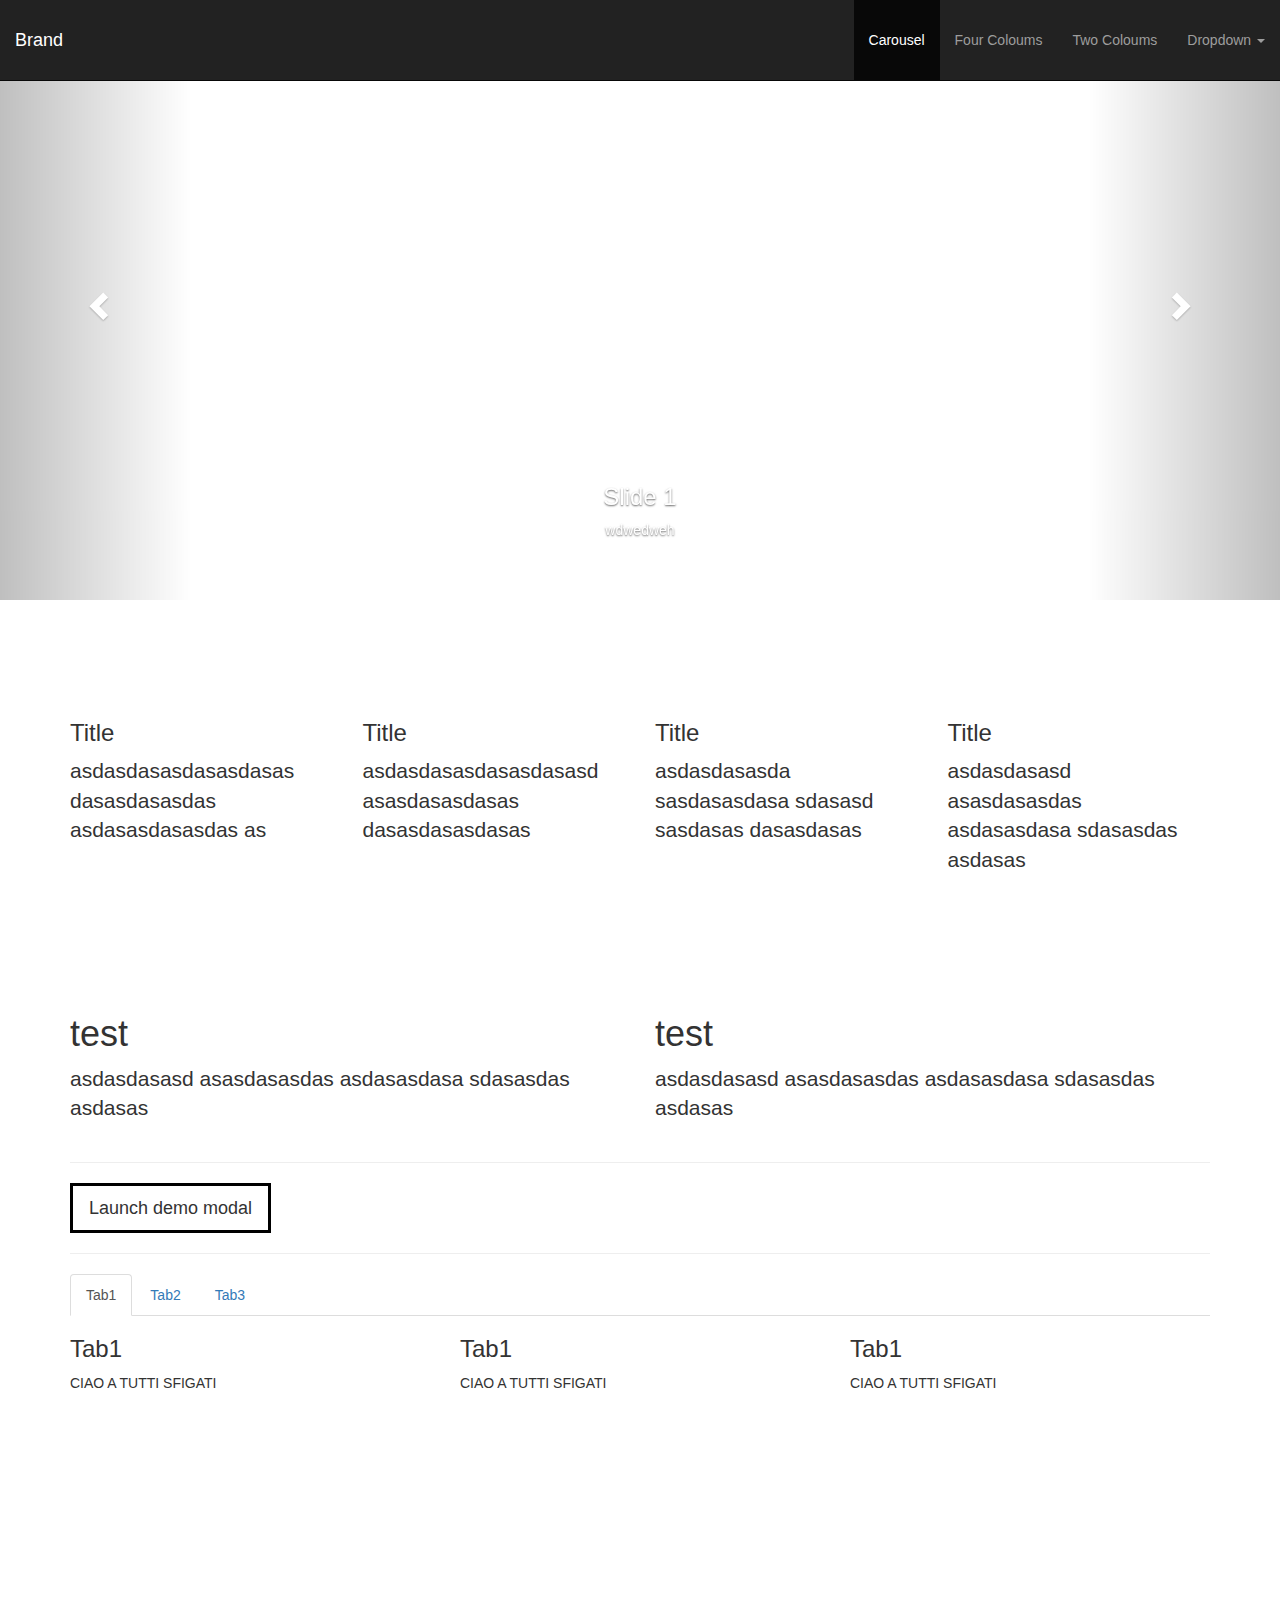
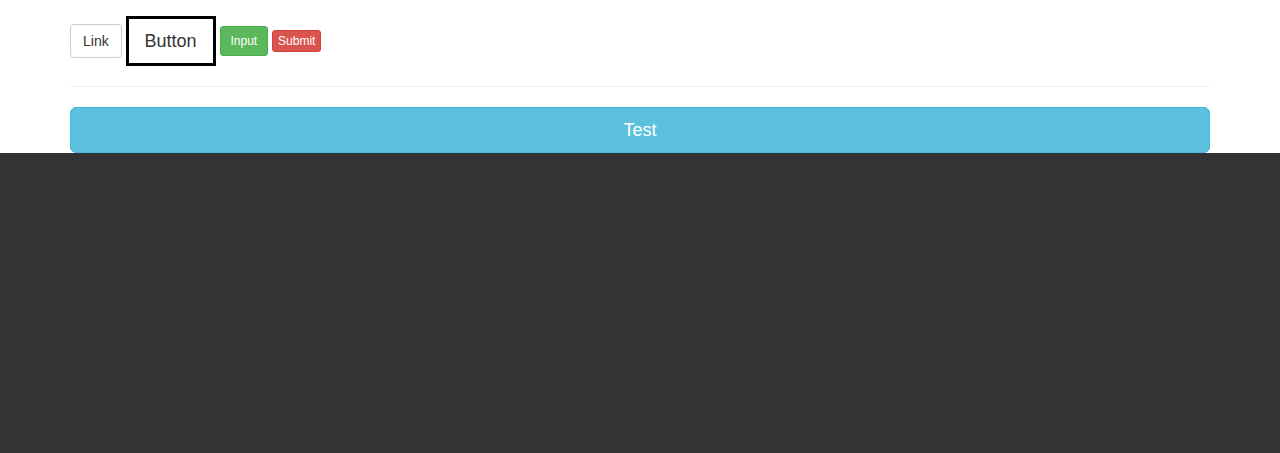
==== index.html @ 5b817693 "first commit" ====
<!DOCTYPE html>
<html lang="en">
<head>
  <meta charset="UTF-8">
  <meta name="viewport" content="width=device-width, initial-scale=1.0">
  <meta http-equiv="X-UA-Compatible" content="ie=edge">
  <title>Document</title>
  <!-- Latest compiled and minified CSS -->
  <link rel="stylesheet" href="css/bootstrap.min.css">
  <link rel="stylesheet" href="css/style.css">

  <meta name="viewport" content="width=device-width, initial-scale=1" />
</head>
<body data-spy="scroll" data-target="#navbar-example">

  <nav class="navbar navbar-inverse navbar-fixed-top">
  <div class="container-fluid">
    <!-- Brand and toggle get grouped for better mobile display -->
    <div class="navbar-header">
      <button type="button" class="navbar-toggle collapsed" data-toggle="collapse" data-target="#navbar-example" aria-expanded="false">
        <span class="sr-only">Toggle navigation</span>
        <span class="icon-bar"></span>
        <span class="icon-bar"></span>
        <span class="icon-bar"></span>
      </button>
      <a class="navbar-brand" href="#">Brand</a>
    </div>

    <!-- Collect the nav links, forms, and other content for toggling -->
    <div class="collapse navbar-collapse" id="navbar-example">

      <ul class="nav navbar-nav navbar-right">
        <li class="active"><a href="#carousel">Carousel</a></li>
        <li ><a href="#four-coloums">Four Coloums</a></li>
        <li ><a href="#two-columns">Two Coloums</a></li>
        <li class="dropdown">
          <a href="#" class="dropdown-toggle" data-toggle="dropdown" role="button" aria-haspopup="true" aria-expanded="false">Dropdown <span class="caret"></span></a>
          <ul class="dropdown-menu">
            <li><a href="#">Action</a></li>
            <li><a href="#">Another action</a></li>
            <li><a href="#">Something else here</a></li>
            <li><a href="#">Separated link</a></li>
            <li><a href="#">One more separated link</a></li>
          </ul>
        </li>
      </ul>

    </div><!-- /.navbar-collapse -->
  </div><!-- /.container-fluid -->
</nav>

<div id="carousel" class="carousel slide" data-ride="carousel">
  <!-- Indicators -->
  <ol class="carousel-indicators">
    <li data-target="#carousel" data-slide-to="0" class="active"></li>
    <li data-target="#carousel" data-slide-to="1"></li>
    <li data-target="#carousel" data-slide-to="2"></li>
  </ol>

  <!-- Wrapper for slides -->
  <div class="carousel-inner" role="listbox">
    <div class="item active" style ="background-image: url(https://source.unsplash.com/random);">
      <div class="carousel-caption">
        <h3>Slide 1 </h3>
        <p>wdwedweh</p>
      </div>
    </div>
    <div class="item" style ="background-image: url(https://source.unsplash.com/category/buildings);">
      <div class="carousel-caption">
        <h3>Slide 2</h3>
        <p>wdwedweh</p>
      </div>
    </div>
    <div class="item" style ="background-image: url(https://source.unsplash.com/category/food);">
      <div class="carousel-caption">
        <h3>Slide 3</h3>
        <p>wdwedweh</p>
      </div>
    </div>
  </div>
  <!-- Controls -->
    <a class="left carousel-control" href="#carousel-example-generic" role="button" data-slide="prev">
      <span class="glyphicon glyphicon-chevron-left" aria-hidden="true"></span>
      <span class="sr-only">Previous</span>
    </a>
    <a class="right carousel-control" href="#carousel-example-generic" role="button" data-slide="next">
      <span class="glyphicon glyphicon-chevron-right" aria-hidden="true"></span>
      <span class="sr-only">Next</span>
    </a>
</div>

<div class="container" >
  <div class="row big-padding" id="four-coloums">

    <div class="col-md-3 col-xs-6">
      <h3>Title</h3>
      <p class="lead">asdasdasasdasasdasas dasasdasasdas asdasasdasasdas as</p>
    </div>
    <div class="col-md-3 col-xs-6">
      <h3>Title</h3>
      <p class="lead">asdasdasasdasasdasasd asasdasasdasas dasasdasasdasas</p>
    </div>
    <div class="col-md-3 col-xs-6">
      <h3>Title</h3>
      <p class="lead">asdasdasasda sasdasasdasa sdasasd sasdasas dasasdasas</p>
    </div>
    <div class="col-md-3 col-xs-6">
      <h3>Title</h3>
      <p class="lead">asdasdasasd asasdasasdas asdasasdasa sdasasdas asdasas</p>
    </div>
  </div>

  <div class="row big-padding" id="two-columns">
    <div class="col-sm-6">
      <h1>test</h1>
      <p class="lead">asdasdasasd asasdasasdas asdasasdasa sdasasdas asdasas</p>
    </div>
    <div class="col-sm-6">
      <h1>test</h1>
      <p class="lead">asdasdasasd asasdasasdas asdasasdasa sdasasdas asdasas</p>
    </div>
  </div>

  <hr>
  <!-- Button trigger modal -->
  <button type="button" class="btn btn-primary btn-lg" data-toggle="modal" data-target="#myModal">
    Launch demo modal
  </button>

  <hr>
  <div>

    <!-- Nav tabs -->
    <ul class="nav nav-tabs" role="tablist">
      <li role="presentation" class="active"><a href="#tab-1" aria-controls="tab-1" role="tab" data-toggle="tab">Tab1</a></li>
      <li role="presentation"><a href="#tab-2" aria-controls="tab-2" role="tab" data-toggle="tab">Tab2</a></li>
      <li role="presentation"><a href="#tab-3" aria-controls="tab-3" role="tab" data-toggle="tab">Tab3</a></li>
    </ul>

    <!-- Tab panes -->
    <div class="tab-content">
      <div role="tabpanel" class="tab-pane fade in active" id="tab-1">
        <div class="row">
          <div class="col-sm-4">
            <h3>Tab1</h3>
            <p>CIAO A TUTTI SFIGATI</p>
          </div>
          <div class="col-sm-4">
            <h3>Tab1</h3>
            <p>CIAO A TUTTI SFIGATI</p>
          </div>
          <div class="col-sm-4">
            <h3>Tab1</h3>
            <p>CIAO A TUTTI SFIGATI</p>
          </div>
        </div>
      </div>
      <div role="tabpanel" class="tab-pane fade" id="tab-2">
        <div class="row">
          <div class="col-sm-6">
            <h3>Tab2</h3>
            <p>CIAO A TUTTI SFIGATI</p>
          </div>
          <div class="col-sm-6">
            <h3>Tab2</h3>
            <p>CIAO A TUTTI SFIGATI</p>
          </div>
        </div>
      </div>
      <div role="tabpanel" class="tab-pane fade" id="tab-3">
        <div class="col-sm-3">
          <h3>Tab3</h3>
          <p>CIAO A TUTTI SFIGATI</p>
        </div>
        <div class="col-sm-3">
          <h3>Tab3</h3>
          <p>CIAO A TUTTI SFIGATI</p>
        </div>
        <div class="col-sm-3">
          <h3>Tab3</h3>
          <p>CIAO A TUTTI SFIGATI</p>
        </div>
        <div class="col-sm-3">
          <h3>Tab3</h3>
          <p>CIAO A TUTTI SFIGATI</p>
        </div>
      </div>
    </div>
  </div>

  <p>
    <a class="btn btn-default" href="#" role="button">Link</a>
    <button class="btn btn-lg btn-primary " type="submit">Button</button>
    <input class="btn btn-sm btn-success" type="button" value="Input">
    <input class="btn btn-xs btn-danger" type="submit" value="Submit">
  </p>
  <hr>
  <a href="ciao" class="btn btn-info btn-block btn-lg">Test</a>

</div> <!-- contanier-->



<div class="footer">

</div>


<!-- Modal -->
<div class="modal fade" id="myModal" tabindex="-1" role="dialog" aria-labelledby="myModalLabel">
  <div class="modal-dialog modal-lg" role="document">
    <div class="modal-content">
      <div class="modal-header">
        <button type="button" class="close" data-dismiss="modal" aria-label="Close"><span aria-hidden="true">&times;</span></button>
        <h4 class="modal-title" id="myModalLabel">Modal title</h4>
      </div>
      <div class="modal-body">
        <p> Be sure to add role="dialog" and aria-labelledby="...", referencing the modal title, to .modal, and role="document" to the .modal-dialog itself.</p>
      </div>
      <div class="modal-footer">
      </div>
    </div>
  </div>
</div>

<script src="https://ajax.googleapis.com/ajax/libs/jquery/1.12.4/jquery.min.js"></script>
<script src="js/bootstrap.min.js"></script>

<script>
$('body').scrollspy({ target: '#navbar-example' });

$('[data-toggle="popover"]').popover();

$(".navbar-collapse ul li a[href^='#']").on('click',function(e){

  target = this.hash;
  e.preventDefault();

  $('html,body').animate({
    scrollTop : $(this.hash).offset().top
  }, 600, function(){
    window.location.hash = target;
  });

});
</script>
</body>
</html>
---- css/style.css ----
body{}

.navbar-brand,
.navbar-nav > li > a {
  height : 80px;
  line-height: 50px;
}


.carousel-inner > .item {min-height: 600px; background-size: cover;background-position: center center;}

.tab-pane{min-height:300px}

.btn-primary {
    color: #333;
    background-color: transparent;
    border-color: black;
    border-radius: 0;
    border-width: 3px;}
}

.btn-primary:hover {
    color: red;
    background-color: black;
    border-color: black;
}

.big-padding{padding: 100px 0 0;}
.footer {min-height: 300px; background: #333}
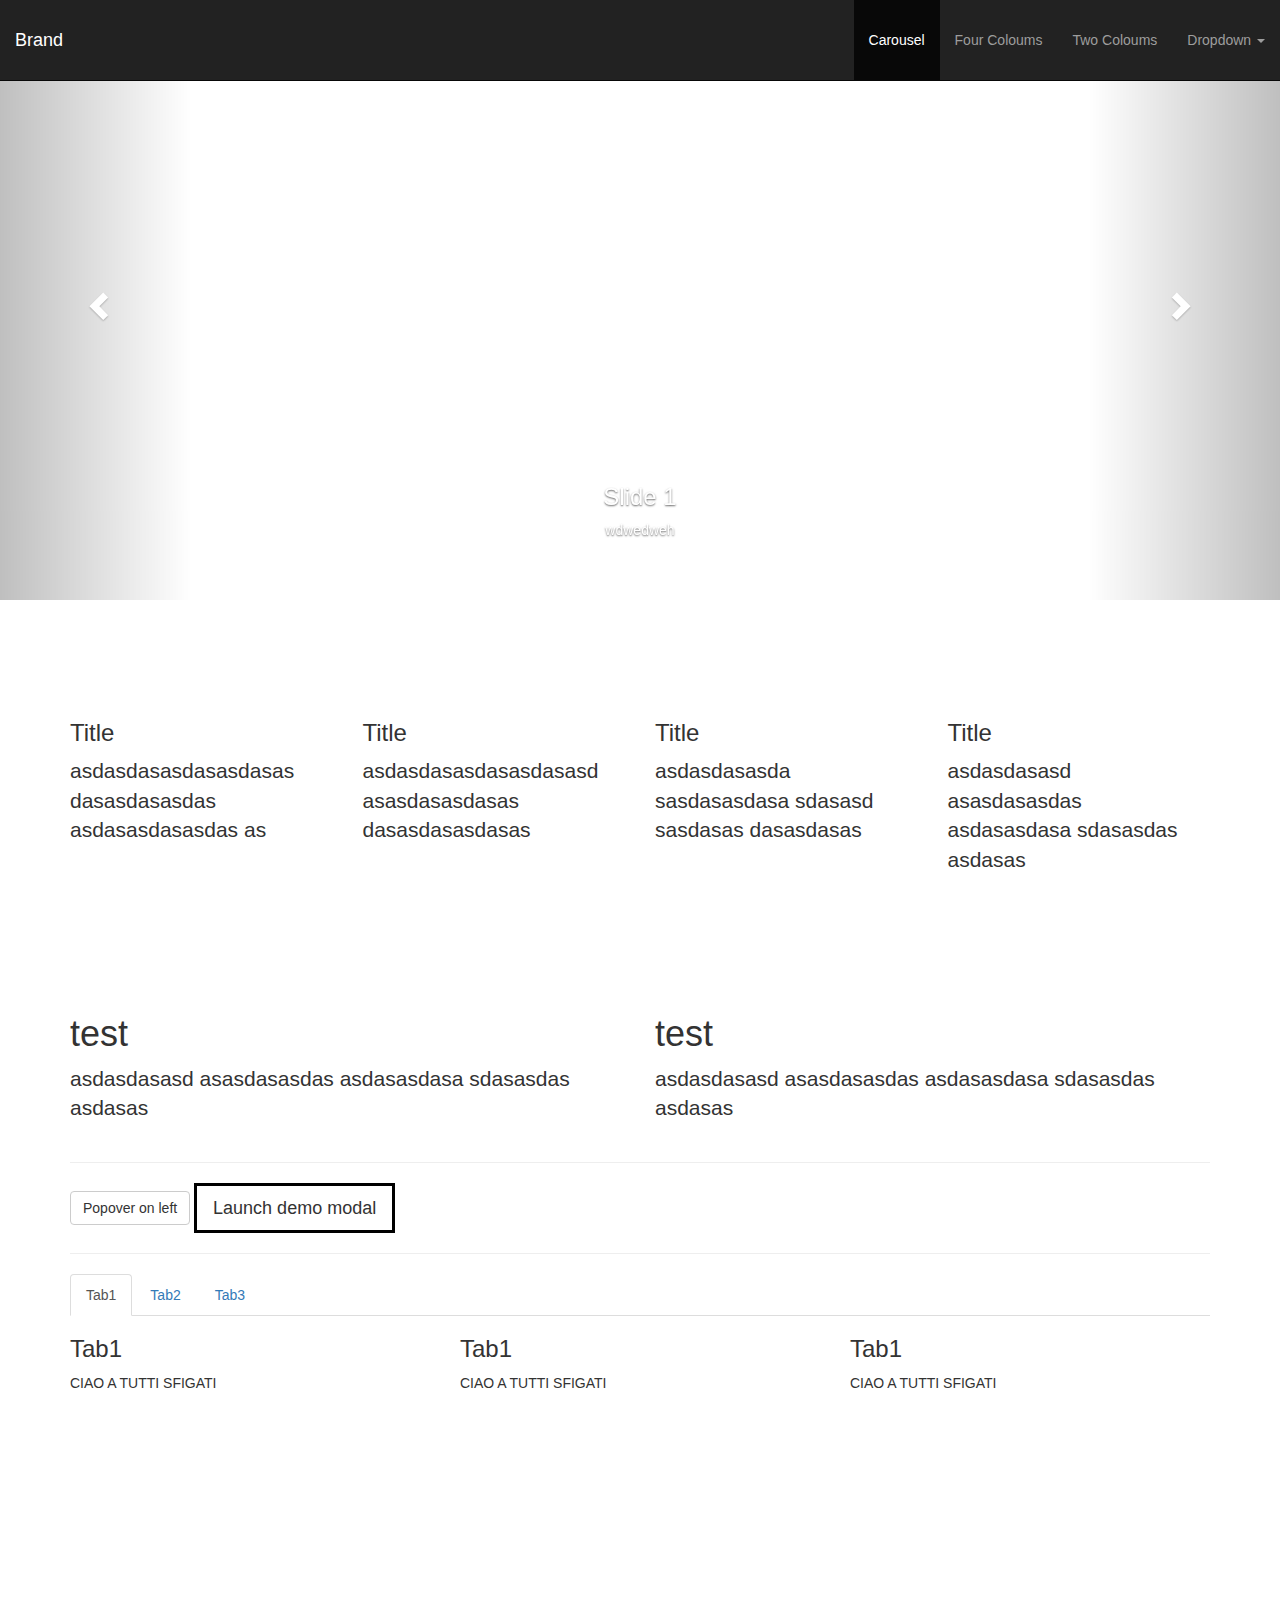
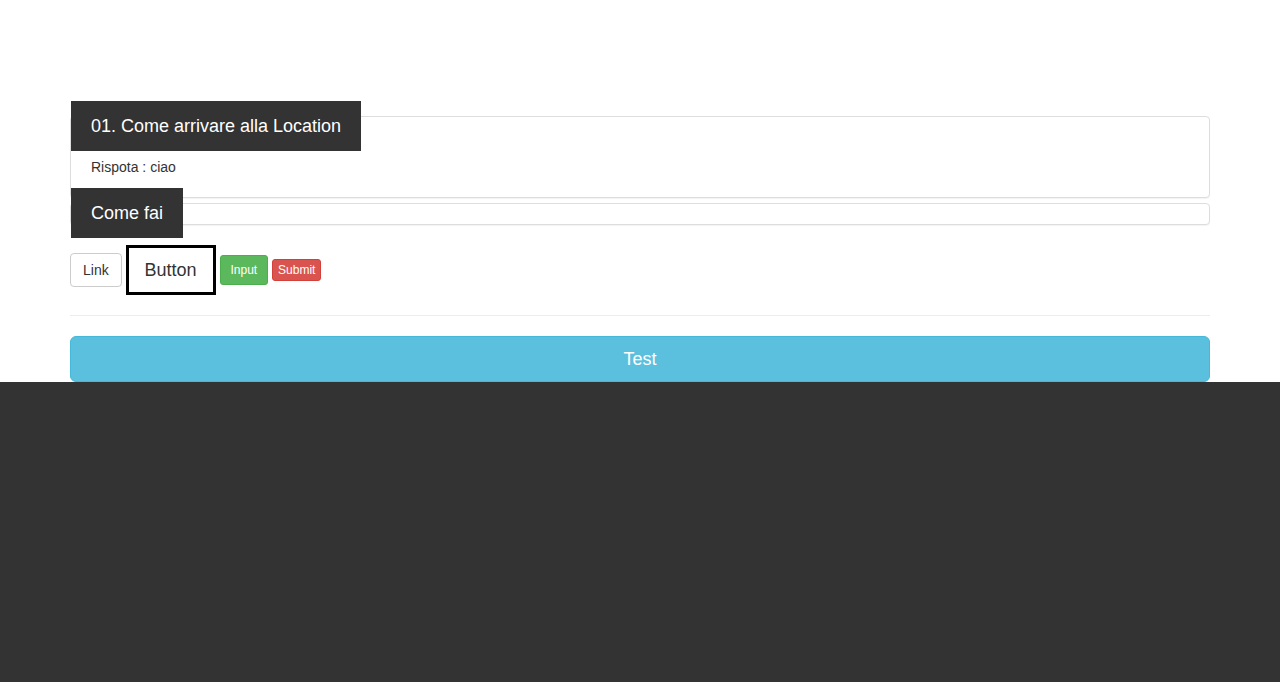
==== commit e8fa3f29: "corso:finish" ====
--- a/index.html
+++ b/index.html
@@ -60,19 +60,19 @@
   <!-- Wrapper for slides -->
   <div class="carousel-inner" role="listbox">
     <div class="item active" style ="background-image: url(https://source.unsplash.com/random);">
-      <div class="carousel-caption">
+      <div class="carousel-caption animated fadeInUp">
         <h3>Slide 1 </h3>
         <p>wdwedweh</p>
       </div>
     </div>
     <div class="item" style ="background-image: url(https://source.unsplash.com/category/buildings);">
-      <div class="carousel-caption">
+      <div class="carousel-caption animated fadeInUp">
         <h3>Slide 2</h3>
         <p>wdwedweh</p>
       </div>
     </div>
     <div class="item" style ="background-image: url(https://source.unsplash.com/category/food);">
-      <div class="carousel-caption">
+      <div class="carousel-caption animated fadeInUp">
         <h3>Slide 3</h3>
         <p>wdwedweh</p>
       </div>
@@ -90,7 +90,7 @@
 </div>
 
 <div class="container" >
-  <div class="row big-padding" id="four-coloums">
+  <div class="row big-padding animated fadeInUp" id="four-coloums">
 
     <div class="col-md-3 col-xs-6">
       <h3>Title</h3>
@@ -122,6 +122,10 @@
   </div>
 
   <hr>
+
+  <button type="button" id="popover1" class="btn btn-default" data-container="body" data-toggle="popover" data-placement="top" data-html="true" data-content="<img class='img-responsive' src='https://source.unsplash.com/category/food/400' alt=''/> Vivamus sagittis<strong> lacus</strong> vel ." title="Titolo">
+      Popover on left
+  </button>
   <!-- Button trigger modal -->
   <button type="button" class="btn btn-primary btn-lg" data-toggle="modal" data-target="#myModal">
     Launch demo modal
@@ -187,6 +191,35 @@
       </div>
     </div>
   </div>
+
+  <div class="panel-group big-padding" id="accordion" role="tablist" aria-multiselectable="true">
+    <div class="panel panel-default">
+      <h4>
+        <a role="button" data-toggle="collapse" data-parent="#accordion" href="#collapseOne" aria-expanded="true" aria-controls="collapseOne">
+          01.  Come arrivare alla Location
+        </a>
+      </h4>
+      <div id="collapseOne" class="panel-collapse collapse in" role="tabpanel" aria-labelledby="headingOne">
+        <div class="panel-padding">
+          Rispota : ciao
+        </div>
+      </div>
+    </div>
+
+    <div class="panel panel-default">
+        <h4 >
+          <a class="collapsed" role="button" data-toggle="collapse" data-parent="#accordion" href="#collapseTwo" aria-expanded="false" aria-controls="collapseTwo">
+            Come fai
+          </a>
+        </h4>
+      <div id="collapseTwo" class="panel-collapse collapse" role="tabpanel" aria-labelledby="headingTwo">
+        <div class="panel-padding">
+         02.  Risposta 2
+        </div>
+      </div>
+    </div>
+  </div>
+
 
   <p>
     <a class="btn btn-default" href="#" role="button">Link</a>
@@ -195,7 +228,7 @@
     <input class="btn btn-xs btn-danger" type="submit" value="Submit">
   </p>
   <hr>
-  <a href="ciao" class="btn btn-info btn-block btn-lg">Test</a>
+  <a href="#two-columns" class="btn btn-info btn-block btn-lg">Test</a>
 
 </div> <!-- contanier-->
 
@@ -226,23 +259,32 @@
 <script src="https://ajax.googleapis.com/ajax/libs/jquery/1.12.4/jquery.min.js"></script>
 <script src="js/bootstrap.min.js"></script>
 
-<script>
-$('body').scrollspy({ target: '#navbar-example' });
-
-$('[data-toggle="popover"]').popover();
-
-$(".navbar-collapse ul li a[href^='#']").on('click',function(e){
-
-  target = this.hash;
-  e.preventDefault();
-
-  $('html,body').animate({
-    scrollTop : $(this.hash).offset().top
-  }, 600, function(){
-    window.location.hash = target;
+  <script>
+  $('body').scrollspy({ target: '#navbar-example' });
+
+  //Inizializza i popover
+  $('[data-toggle="popover"]').popover();
+
+  $(".navbar-collapse ul li a[href^='#']").on('click',function(e){
+
+    target = this.hash;
+    e.preventDefault();
+
+    $('html,body').animate({
+      scrollTop : $(this.hash).offset().top
+    }, 600, function(){
+      window.location.hash = target;
+    });
+
   });
-
-});
-</script>
+/*
+  $('#popover1').on('mouseover', function(){
+    $('#popover1').popover('show');
+  });
+  $('#popover1').on('mouseout', function(){
+    $('#popover1').popover('toggle');
+  });
+*/
+  </script>
 </body>
 </html>
--- a/css/style.css
+++ b/css/style.css
@@ -26,4 +26,50 @@
 }
 
 .big-padding{padding: 100px 0 0;}
+
+.popover{z-index: 100;}
+.popover-content img {height:122px; margin-bottom: 15px;}
 .footer {min-height: 300px; background: #333}
+
+
+.panel h4 {margin:0;}
+.panel h4 a{display: black; background: #333; color: white; padding:15px 20px;}
+.panel h4 a:hover {background: #555;text-decoration: none;}
+.panel-padding{padding: 20px;}
+
+/* ANIMATED */
+.animated {
+  animation-duration: 1s;
+  animation-fill-mode: both;
+}
+
+.animated.infinite {
+  animation-iteration-count: infinite;
+}
+
+.animated.hinge {
+  animation-duration: 2s;
+}
+
+.animated.flipOutX,
+.animated.flipOutY,
+.animated.bounceIn,
+.animated.bounceOut {
+  animation-duration: .75s;
+}
+
+@keyframes fadeInUp {
+  from {
+    opacity: 0;
+    transform: translate3d(0, 100%, 0);
+  }
+
+  to {
+    opacity: 1;
+    transform: none;
+  }
+}
+
+.fadeInUp {
+  animation-name: fadeInUp;
+}
